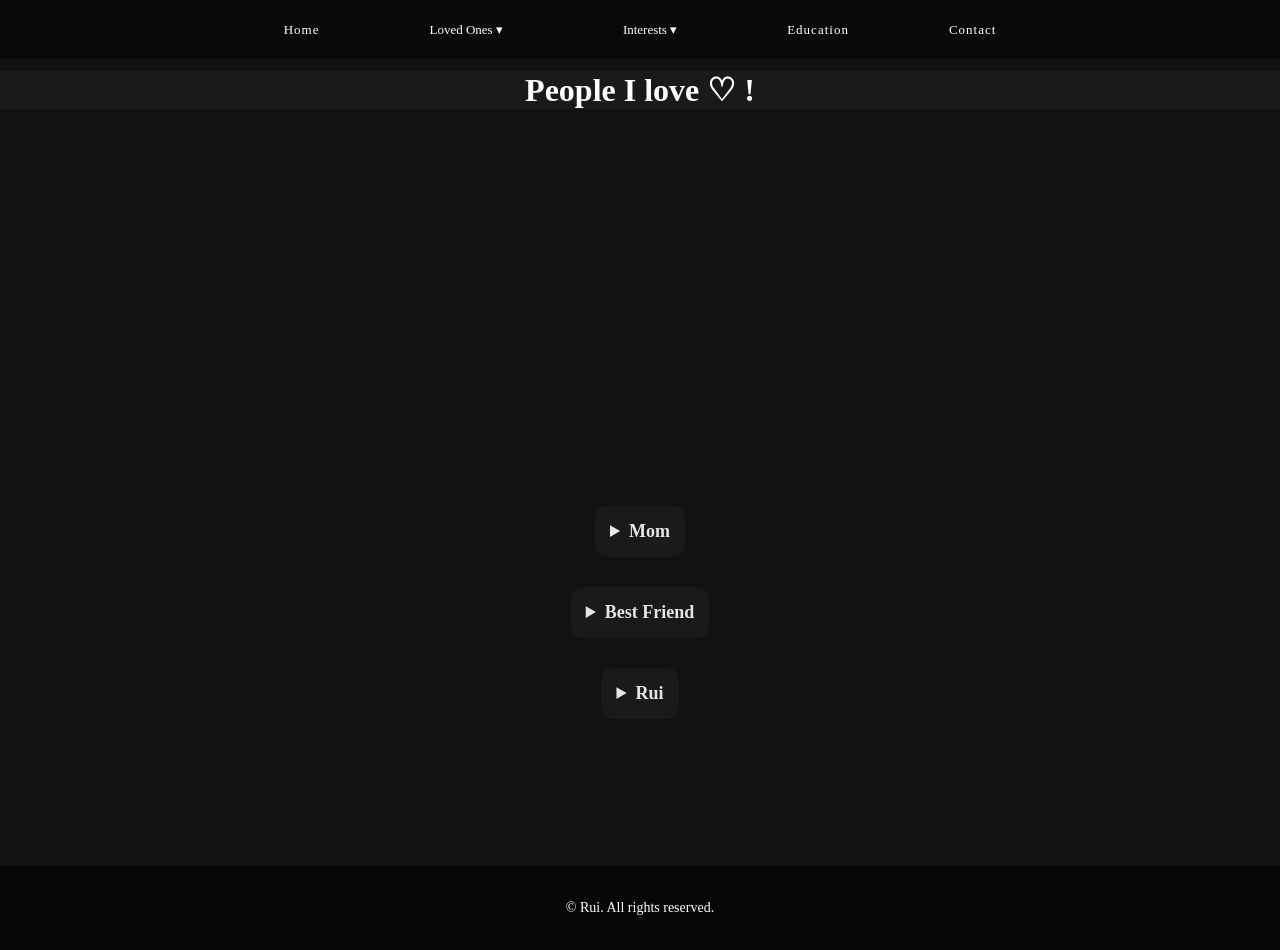
==== people.html @ 5b67b101 "Add files via upload" ====
<!DOCTYPE html>
<head>
<title>People</title>
<link rel="stylesheet" href="style.css">
</head>

<body align="center">

<body>

<h1 class="header">People I love ♡ ︎!</h1>

<div class="navbar">

<a href="index.html">Home</a>
<div class="dropdown">
<button class="dropbtn">Loved Ones &#9662;</button>
<div class="dropdown-content">
<a href="people.html">People</a>
<a href="pets.html">Pets</a>

</div>
</div>

<div class="dropdown">
<button class="dropbtn">Interests &#9662;</button>
<div class="dropdown-content">
<a href="music.html">Music</a>
<a href="movies.html">Movies</a>
<a href="hobbies.html">Hobbies</a>

</div>
</div>

<a href="education.html">Education</a>
<a href="contact.html">Contact</a>

</div>

<div class="people-banner">
</div>

<details>
<summary>Mom</summary>

<div class="love-gallery">
<img src="images/mom.jpg">
<img src="images/mom1.jpg">
<img src="images/mom2.jpg">
</div>

<p class="love-desc"> This is my mom. She is the most hardworking and strong person that I've known. I love her with all of my life, and would do anything to repay for her sacrifices. As the youngest daughter, he reason why I want to work hard and graduate with honor is to make her proud. </p>
</details>

<details>
<summary>Best Friend</summary>

<div class="love-gallery">
<img src="images/bestie.jpg">
<img src="images/bestie1.jpg">
<img src="images/bestie2.jpg">
</div>

<p class="love-desc"> She is the main reason why I tried to be better, and the reason why I feel like there are still good people in this world. She understands me better than I understand myself - and Im forever grateful Allah sent her to me. </p>
</details>

<details>
<summary>Rui</summary>

<div class="love-gallery">
<img src="images/rui.jpg">
<img src="images/rui1.jpg">
<img src="images/rui2.jpg">
</div>

<p class="love-desc"> He is a kpop idol from the group And2ble. He's been in the industry for 3 years, and he's my biggest inspiration to be kind, loving and patient even when people keep doing us wrong. I feel happy the most when there is an update about him, since I could only love and support from countries away. Though, I never regret finding and supporting him through music and collection. </p>
</details>

<footer class="footer">
<p>&#169; Rui. All rights reserved. </p>
</footer>

</body>
</html>
---- style.css ----
body{
font-family: "Times New Roman", Times, serif;
background-color: #121212;
margin: 0;
padding-top: 50px;
min-height: 100vh;
display: flex;
flex-direction: column;
}

.navbar{
position: fixed;
top: 0;
left: 0;
width: 100%;
z-index: 9999;
background-color: rgba(0,0,0,0.5);
backdrop-filter: blur(8px);
display: flex;
justify-content: center;
align-items: center;
gap: 100px;
padding: 15px 0;
letter-spacing: 1px;
}

.navbar a{
color: black;
text-decoration: none;
font-family: "Time New Roman", Times, serif;
}

.navbar a,
.dropbtn{
display: inline-flex;
align-items: center;
justify-content: center;
font-family: inherit;
color: white;
background: none;
border: none;
font-size: 13px;
padding: 0;
line-height: 1;
}

.navbar.scrolled{
background-color: rgba(0,0,0,0.9);
}

.dropbtn{
background: none;
border: none;
font-family: "Times New Roman", Times, serif;
font-size: 13px;
padding: 0;
color: white;
cursor: pointer;
}

.dropdown{
position: relative;
display: flex;
align-items: center;
}

.dropdown .dropbtn{
background-color: transparent;
border: none;
cursor: pointer;
font-size: 13px;
padding: 8px 10px;
}

.dropdown-content{
position: absolute;
top: 100%;
left: 0;
background: rgba(0,0,0,0.9);
min-width: 160px;
opacity: 0;
visibility: hidden;
transform: translateY(10px);
transition: 0.3s;
z-index: 9999;
}

.dropdown-content a{
display: block;
color: white;
padding: 10px 16px;
}

.dropdown-content a:hover{
background-color: grey;
}

.dropdown:hover .dropdown-content{
display: block;
opacity: 1;
visibility: visible;
transform: translateY(0);
}

.header{
color: #ffffff;
text-align: center;
background: #1a1a1a;
}

.home-banner{
height: 40vh;
background-image: url("images/swan.jpg");
background-size: cover;
background-position: center;
display: flex;
align-items: center;
justify-content: center;
}

.section-title{
color: #cccccc;
text-align: center;
margin-top: 40px;
font-size: 32px;
}

.my-video{
width: 500px;
border-radius: 12px;
display: block;
margin: 20px auto;
}

.about-table{
margin: 0 auto;
border-collapse: collapse;
text-align: center;
}

.about-table td{
padding: 30px;
vertical-align: top;
}

.about-img{
width: 250px;
height: 250px;
object-fit: cover;
border-radius: 10px;
margin-bottom: 10px;
}

.about-table p{
max-width: 200px;
margin: 0 auto;
color: #cccccc;
font-size: 17px;
line-height: 1.5;
}

.menu-preview{
margin: 60px auto;
border-collapse: collapse;
}

.menu-preview td{
padding: 20px;
border: none;
}

.menu-preview img{
width: 250px;
height: 180px;
object-fit: cover;
border-radius: 8px;
transition: 0.3s ease;
}

.menu-preview img:hover{
transform: scale(1.08);
}

.img-box{
position: relative;
overflow: hidden;
border-radius: 8px;
}

.img-title{
position: absolute;
top: 10px;
lect: 10px;
background: rgba(0,0,0,0.6);
color: #cccccc;
padding: 6px 12px;
border-radius: 20pz;
font-size: 14px;
z-index: 2;
}

.img-box img{
width: 250px;
height: 180px;
object-fit: cover;
transition: 0.4s ease;
display: block;
}

.preview-card img{
width: 100%;
height: 160px;
object-fit: cover;
border-radius: 6px;
}

.back-to-top{
position: fixed;
bottom: 30px;
right: 30px;
z-index: 999;
}

.back-to-top img{
width: 30px;
height: 30px;
transition: 0.3s;
}

.back-to-top img:hover{
transform: scale(1.1);
}

.back-to-top:hover{
background-color: transparent;
}

html{
scroll-behavior: smooth;
}

.contact-container{
display: flex;
justify-content: center;
gap: 30px;
margin-top: 40px;
flex-wrap: wrap;
}

.contact-card{
width: 140px;
height: 140px;
background: rgba(0,0,0,0.6);
border-radius: 12px;
display: flex;
flex-direction: column;
align-items: center;
justify-content: center;
text-decoration: none;
color: #cccccc;
transition: 0.3s;
margin-top: 50px;
}

.contact-card img{
width: 40px;
height: 40px;
margin-bottom: 10px;
object-fit: contain;
}

.contact-card hover{
transform: translateY(-5px);
background: rgba(0,0,0,0.8);
}

.contact-banner{
height: 40vh;
background-image: url("images/contactbanner.jpg");
background-size: cover;
background-position: center;
display: flex;
align-items: center;
justify-content: center;
}

.title{
text-align: center;
color: #cccccc;
margin-top: 40px;
margin-bottom: 20px;
font-size: 28px;
}

.music-row{
display: grid;
grid-template-columns: repeat(4, 200px);
gap: 20px;
justify-content: center;
margin-bottom: 40px;
}

.music-card{
text-align:center;
width: 200px;
margin: 20px auto;
}

.song-title{
color:#cccccc;
}

.album-cover{
width: 200px;
height: 200px;
object-fit: cover;
border-radius: 10px;
}

.play-btn, .pause-btn{
margin-top: 10px;
padding: 6px 12px;
background: black;
color: #cccccc;
border: none;
border-radius: 5px;
cursor: pointer;
}

.music-item img:hover{
transform: scale(1.08);
box-shadow: 0 10px 25px rgba(0,0,0,0.5);
}

.music-banner{
height: 40vh;
background-image: url("images/musicbanner.jpg");
background-size: cover;
background-position: center;
display: flex;
align-items: center;
justify-content: center;
}

.movie-card{
text-align: center;
width: 220px;
}

.movie-grid{
display: grid;
grid-template-columns: repeat(2, 220px);
gap: 25px;
justify-content: center;
padding: 20px;
}

.movie-poster{
width: 220px;
height: 330px;
object-fit: cover;
border-radius: 8px;
display: block;
margin: 0 auto;
}


.trailer-btn{
display: inline-block;
margin-top: 5px;
margin-bottom: 20px;
padding: 6px 12px;
background: #e50914;
color: #cccccc;
text-decoration: none;
border-radius: 5px;
font-size: 14px;
}

.movie-title{
color:#cccccc;
}

.movie-banner{
height: 40vh;
background-image: url("images/moviebanner.jpg");
background-size: cover;
background-position: center;
display: flex;
align-items: center;
justify-content: center;
}

.hobby-banner{
height: 40vh;
background-image: url("images/hobbybanner.jpg");
background-size: cover;
background-position: center;
display: flex;
align-items: center;
justify-content: center;
}

.hobby-title{
text-align: center;
margin-top: 40px;
color: #cccccc;
}

.hobby-pictures{
display: flex;
justify-content: center;
gap: 15px;
flex-wrap: wrap;
margin-top: 20px;
}

.hobby-pictures img{
width: 220px;
height: 220px;
object-fit: cover;
border-radius: 10px;
transition: 0.3s;
}

.hobby-pictures img:hover{
transform: scale(1.05);
}

.hobby-desc{
color:#cccccc ;
}

.education-banner{
height: 40vh;
background-image: url("images/edubanner.jpg");
background-size: cover;
background-position: center;
display: flex;
align-items: center;
justify-content: center;
}


.school-type{
color: #e6e6e6;
}

.education-card{
background:#1a1a1a;
padding: 20px;
border-radius: 12px;
width: 300px;
margin: 30px auto;
}

.education-img{
width: 100%;
height: 180px;
object-fit: cover;
border-radius: 10px;
margin-bottom: 15px;
}

.education-list{
color: #e6e6e6;
padding-left: 0px;
line-height: 1.8;
list-style: none;
}

.school-link{
color: #1DB954;
text-decoration: none;
}

.school-link:hover{
text-decoration: underline;
}

.people-banner{
height: 40vh;
background-image: url("images/peoplebanner.jpg");
background-size: cover;
background-position: center;
display: flex;
align-items: center;
justify-content: center;
}

.pets-banner{
height: 40vh;
background-image: url("images/petsbanner.jpg");
background-size: cover;
background-position: center;
display: flex;
align-items: center;
justify-content: center;
}

details{
background: #1a1a1a;
padding: 15px;
border-radius: 12px;
margin: 15px auto;
max-width: 600px;
}

summary{
cursor: pointer;
font-size: 18px;
font-weight: bold;
color: #e6e6e6;
}

.love-gallery{
display: flex;
gap: 10px;
flex-wrap: wrap;
justify-content: center;
margin-top: 15px;
}

.love-gallery img{
width: 150px;
height: 150px;
object-fit: cover;
border-radius: 10px;
}

.love-desc{
color:#e6e6e6;
}

.footer{
text-align: center;
padding: 20px 0;
margin-top: auto;
font-size: 14px;
color: white;
background-color: rgba(0,0,0,0.6);
}
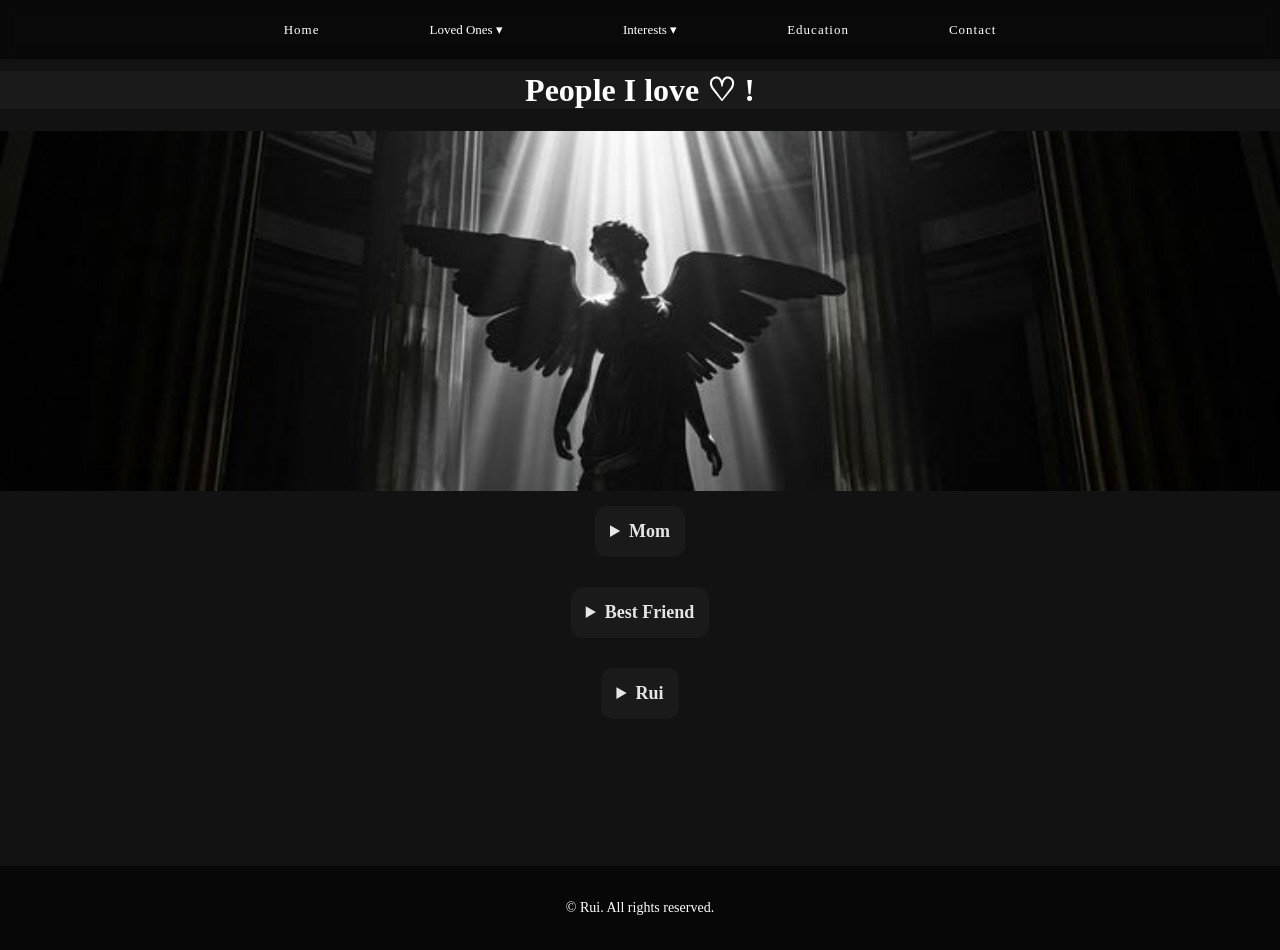
==== commit 01313b1c: "Update people.html" ====
--- a/people.html
+++ b/people.html
@@ -49,7 +49,7 @@
 <img src="images/mom2.jpg">
 </div>
 
-<p class="love-desc"> This is my mom. She is the most hardworking and strong person that I've known. I love her with all of my life, and would do anything to repay for her sacrifices. As the youngest daughter, he reason why I want to work hard and graduate with honor is to make her proud. </p>
+<p class="love-desc"> This is my mom. She is the most hardworking and strong person that I've known. I love her with all of my life, and would do anything to repay for her sacrifices. As the youngest daughter, the reason why I want to work hard and graduate with honor is to make her proud. </p>
 </details>
 
 <details>
